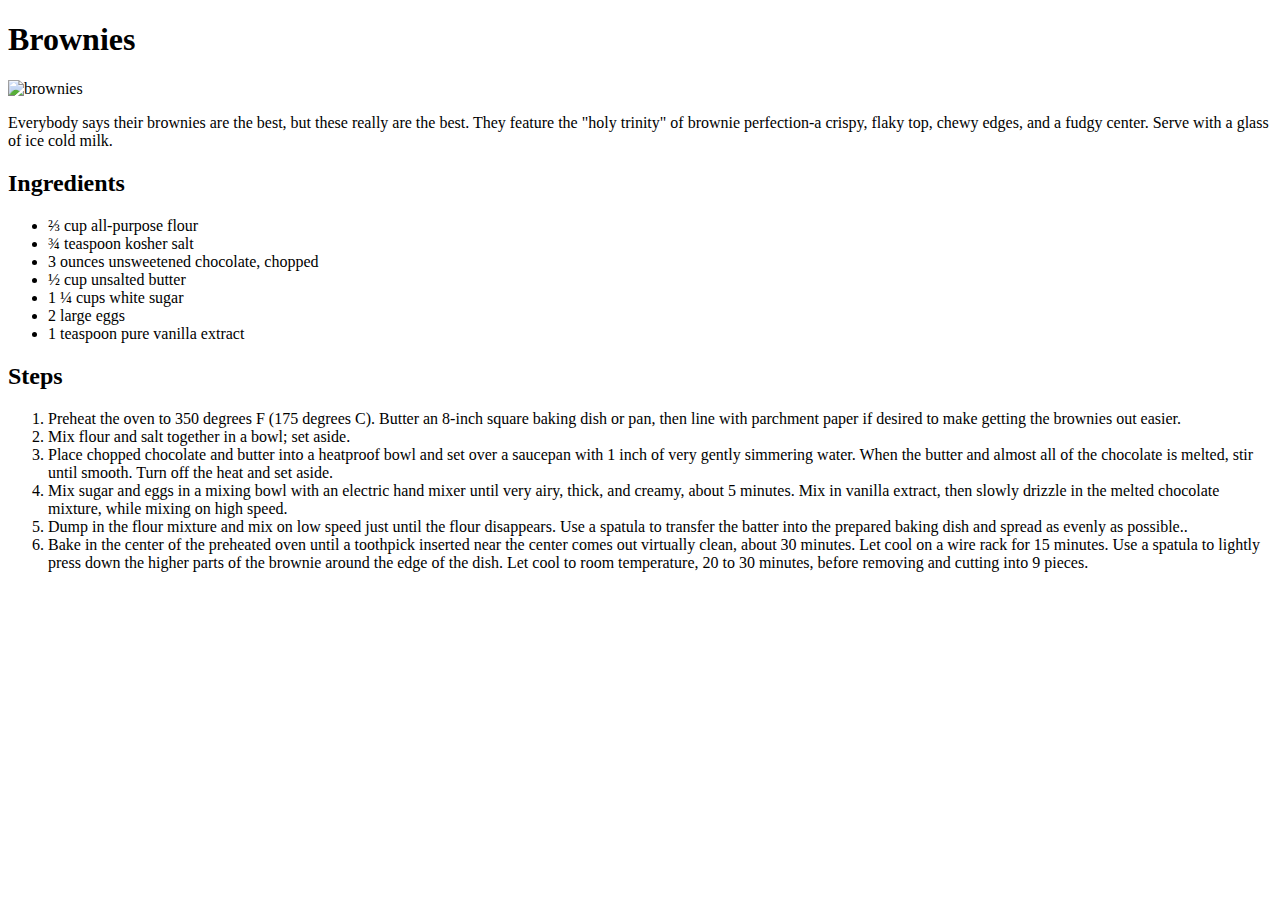
==== recipes/brownies.html @ 4c679388 "First Commit. Adding the basic html layot." ====
<!DOCTYPE html>
<html lang="en">
<head>
    <meta charset="UTF-8">
    <meta http-equiv="X-UA-Compatible" content="IE=edge">
    <meta name="viewport" content="width=device-width, initial-scale=1.0">
    <title>Brownies</title>
</head>
<body>
    <h1>Brownies</h1>
    <img src="https://imagesvc.meredithcorp.io/v3/mm/image?url=https%3A%2F%2Fpublic-assets.meredithcorp.io%2Ff53292298a1020151a28141ebfa658de%2F1665688678262D236F1EE-BDC9-4E03-BF83-B615F5D83936.jpeg&q=60&c=sc&orient=true&poi=auto&h=512" alt="brownies">
    <p id="description">
        Everybody says their brownies are the best, but these really are the best. They feature the "holy trinity" of brownie perfection-a crispy, flaky top, chewy edges, and a fudgy center. Serve with a glass of ice cold milk.

    </p>
    <h2>Ingredients</h2>
    <ul>
        <li>⅔ cup all-purpose flour</li>
        <li>¾ teaspoon kosher salt</li>
        <li>3 ounces unsweetened chocolate, chopped</li>
        <li>½ cup unsalted butter</li>
        <li>1 ¼ cups white sugar</li>
        <li>2 large eggs</li>
        <li>1 teaspoon pure vanilla extract</li>
    </ul>
    <h2>Steps</h2>
    <ol>
        <li>Preheat the oven to 350 degrees F (175 degrees C). Butter an 8-inch square baking dish or pan, then line with parchment paper if desired to make getting the brownies out easier.</li>
        <li>Mix flour and salt together in a bowl; set aside.</li>
        <li>Place chopped chocolate and butter into a heatproof bowl and set over a saucepan with 1 inch of very gently simmering water. When the butter and almost all of the chocolate is melted, stir until smooth. Turn off the heat and set aside.</li>
        <li>Mix sugar and eggs in a mixing bowl with an electric hand mixer until very airy, thick, and creamy, about 5 minutes. Mix in vanilla extract, then slowly drizzle in the melted chocolate mixture, while mixing on high speed.</li>
        <li>Dump in the flour mixture and mix on low speed just until the flour disappears. Use a spatula to transfer the batter into the prepared baking dish and spread as evenly as possible..</li>
        <li>Bake in the center of the preheated oven until a toothpick inserted near the center comes out virtually clean, about 30 minutes. Let cool on a wire rack for 15 minutes. Use a spatula to lightly press down the higher parts of the brownie around the edge of the dish. Let cool to room temperature, 20 to 30 minutes, before removing and cutting into 9 pieces.</li>
    </ol>
</body>
</html>
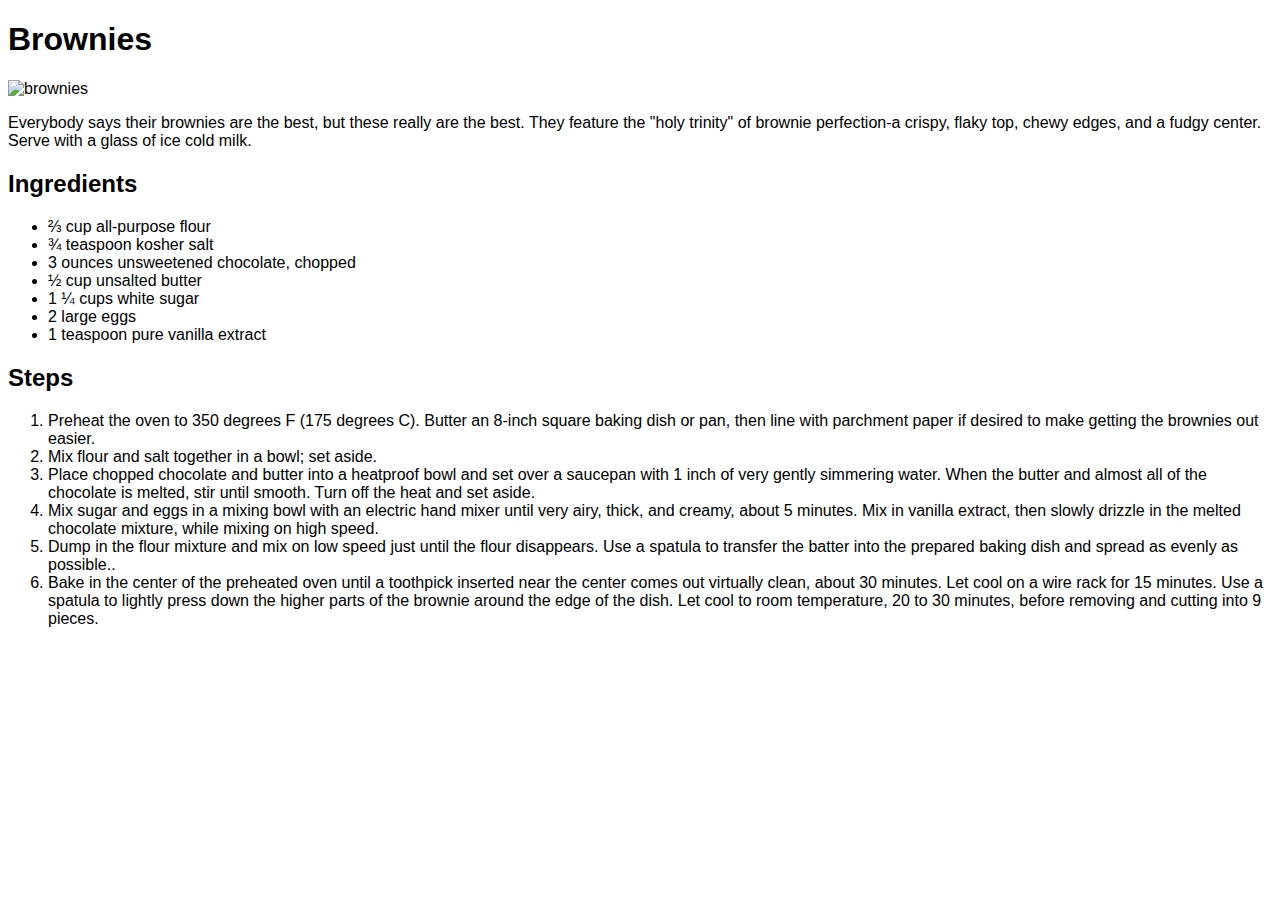
==== commit 04f3e061: "adding basic styling" ====
--- a/recipes/brownies.html
+++ b/recipes/brownies.html
@@ -1,19 +1,20 @@
 <!DOCTYPE html>
 <html lang="en">
 <head>
+    <link rel="stylesheet" href="../styles.css">
     <meta charset="UTF-8">
     <meta http-equiv="X-UA-Compatible" content="IE=edge">
     <meta name="viewport" content="width=device-width, initial-scale=1.0">
     <title>Brownies</title>
 </head>
 <body>
-    <h1>Brownies</h1>
-    <img src="https://imagesvc.meredithcorp.io/v3/mm/image?url=https%3A%2F%2Fpublic-assets.meredithcorp.io%2Ff53292298a1020151a28141ebfa658de%2F1665688678262D236F1EE-BDC9-4E03-BF83-B615F5D83936.jpeg&q=60&c=sc&orient=true&poi=auto&h=512" alt="brownies">
+    <h1 class="recipe-name">Brownies</h1>
+    <img class="recipe-image" src="https://imagesvc.meredithcorp.io/v3/mm/image?url=https%3A%2F%2Fpublic-assets.meredithcorp.io%2Ff53292298a1020151a28141ebfa658de%2F1665688678262D236F1EE-BDC9-4E03-BF83-B615F5D83936.jpeg&q=60&c=sc&orient=true&poi=auto&h=512" alt="brownies">
     <p id="description">
         Everybody says their brownies are the best, but these really are the best. They feature the "holy trinity" of brownie perfection-a crispy, flaky top, chewy edges, and a fudgy center. Serve with a glass of ice cold milk.
 
     </p>
-    <h2>Ingredients</h2>
+    <h2 class="recipe-ingredients">Ingredients</h2>
     <ul>
         <li>⅔ cup all-purpose flour</li>
         <li>¾ teaspoon kosher salt</li>
@@ -23,7 +24,7 @@
         <li>2 large eggs</li>
         <li>1 teaspoon pure vanilla extract</li>
     </ul>
-    <h2>Steps</h2>
+    <h2 class="recipe-steps">Steps</h2>
     <ol>
         <li>Preheat the oven to 350 degrees F (175 degrees C). Butter an 8-inch square baking dish or pan, then line with parchment paper if desired to make getting the brownies out easier.</li>
         <li>Mix flour and salt together in a bowl; set aside.</li>
--- a/styles.css
+++ b/styles.css
@@ -0,0 +1,21 @@
+body {
+    font-family: Arial, Helvetica, sans-serif;
+}
+
+.recipe-image {
+    height: auto;
+    width: 400px;
+}
+
+.recipe-name {
+    font-weight: bold;
+
+}
+/* TODO
+.recipe-ingredients {
+
+}
+
+.recipe-steps
+
+*/